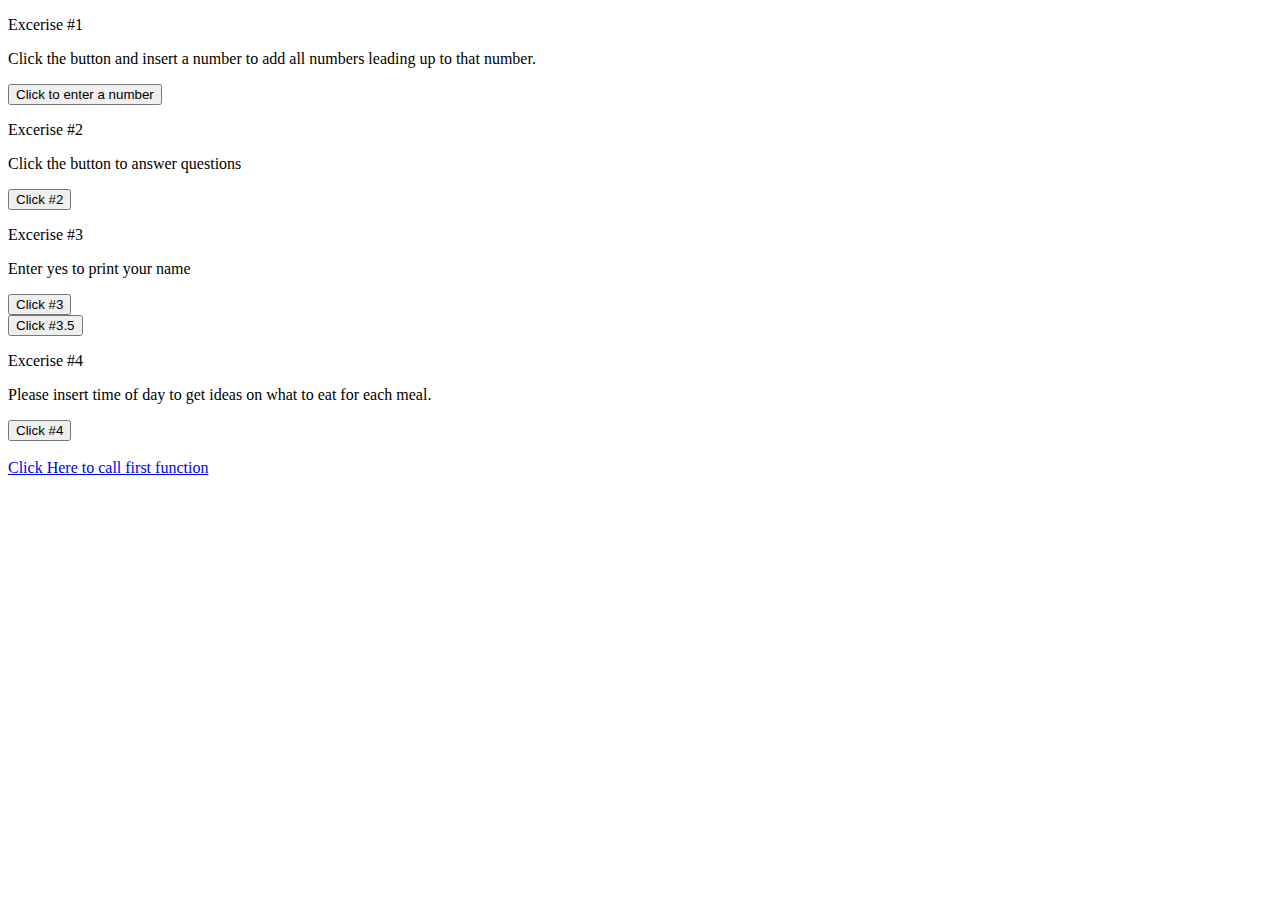
==== ChetcutiJavaScript/index.html @ 2d690395 "First upload" ====
<!DOCTYPE html PUBLIC "-//W3C//DTD HTML 4.01 Transitional//EN" "http://www.w3.org/TR/html4/loose.dtd">
<html>
<head>
<meta http-equiv="Content-Type" content="text/html; charset=UTF-8">
<title>Part 2</title>
<script type="text/javascript" src="script.js"></script> 
</head>
<body>
<p> Excerise #1 </p>
<p> Click the button and insert a number to add all numbers leading up to that number.
<form> 
<input type="button" value="Click to enter a number" onclick="one()"/>    
</form>
<p> Excerise #2 </p>
<p> Click the button to answer questions </p>
<form> 
<input type="button" value="Click #2" onclick="two()"/>   
</form>
<p> Excerise #3 </p>
<p>Enter yes to print your name</p>
<form> 
<input type="button" value="Click #3" onclick="three()"/>   
</form>

<form> 
<input type="button" value="Click #3.5" onclick="four()"/>   
</form>

<p> Excerise #4 </p>
<p> Please insert time of day to get ideas on what to eat for each meal.</p>
<form> 
<input type="button" value="Click #4" onclick="five()"/>   
</form>

</br>

<a href="#" onclick="test()">Click Here to call first function</a><br>

</body>

</html>
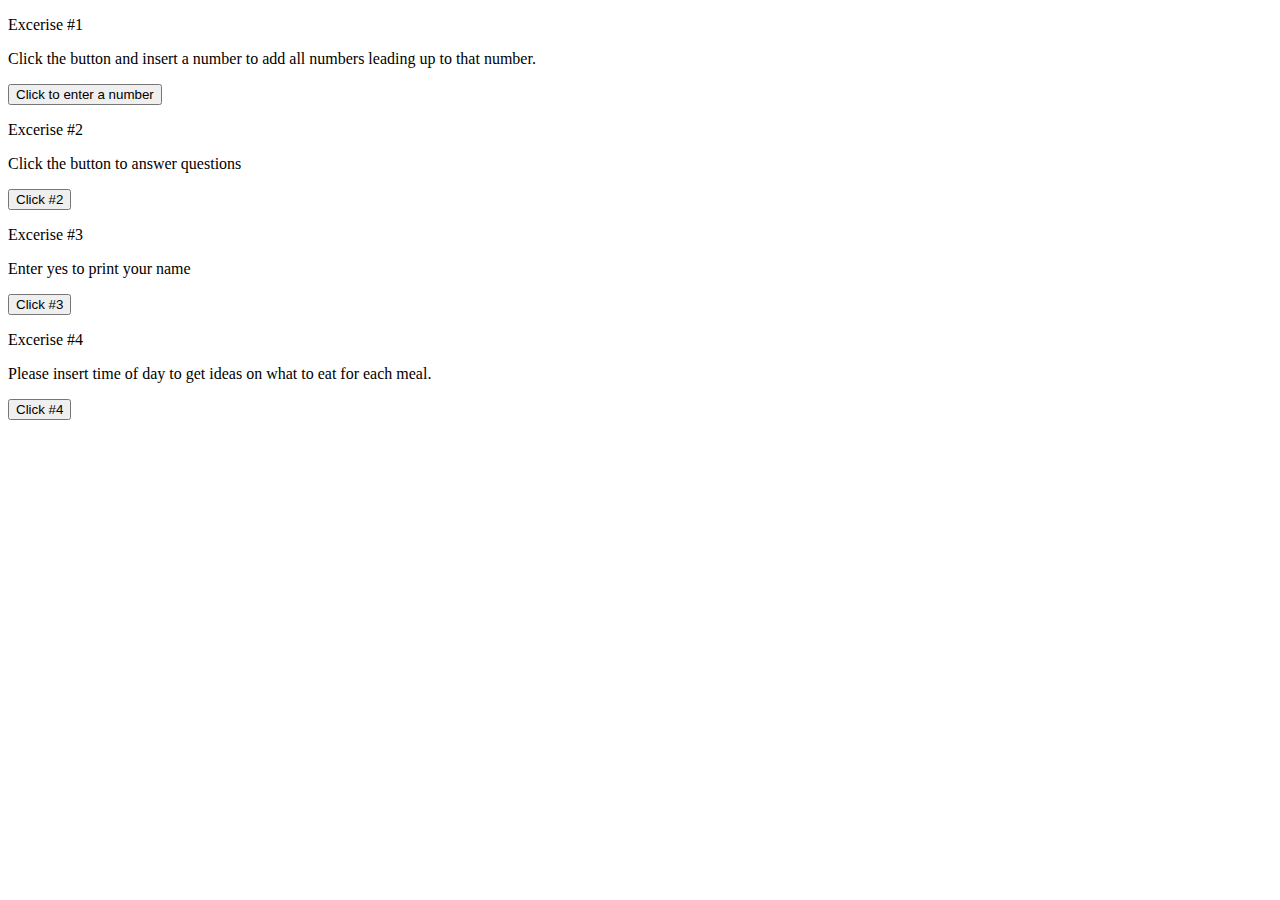
==== commit 5d11ffd4: "Second" ====
--- a/ChetcutiJavaScript/index.html
+++ b/ChetcutiJavaScript/index.html
@@ -22,19 +22,11 @@
 <input type="button" value="Click #3" onclick="three()"/>   
 </form>
 
-<form> 
-<input type="button" value="Click #3.5" onclick="four()"/>   
-</form>
-
 <p> Excerise #4 </p>
 <p> Please insert time of day to get ideas on what to eat for each meal.</p>
 <form> 
-<input type="button" value="Click #4" onclick="five()"/>   
+<input type="button" value="Click #4" onclick="four()"/>   
 </form>
-
-</br>
-
-<a href="#" onclick="test()">Click Here to call first function</a><br>
 
 </body>
 
